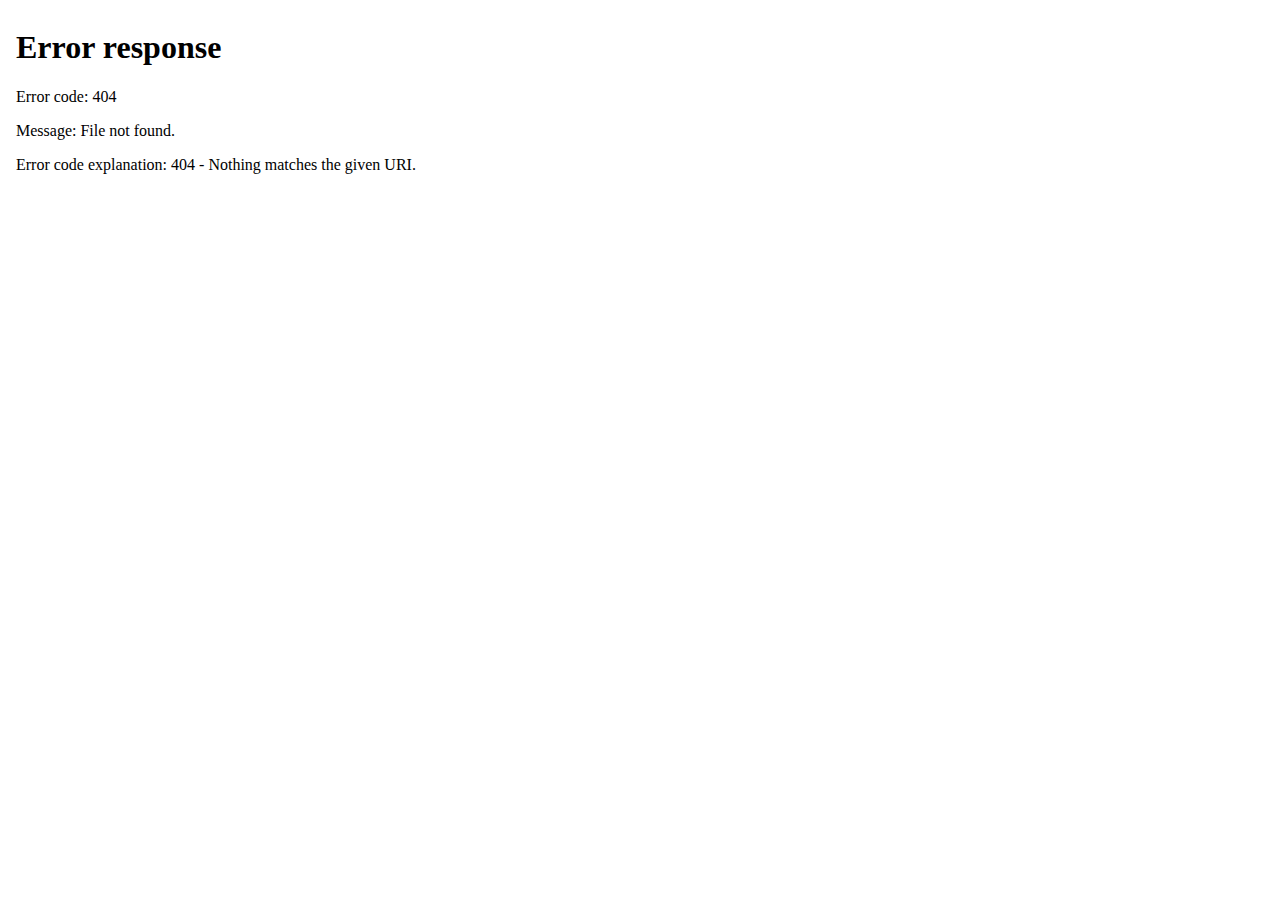
==== index.html @ c475c565 "Rename time4you.html to index.html" ====
<html>
  <head>
    <title>Solarfly Studios ~ T4Y Beta</title>
  </head>
  <body>
    <div margin-top="100px" height="500px" width="660px" border-radius="5px" border-style="outset">
      <iframe width="640" height="480" src="assets\rhythm.swf" frameborder="0" margin="10px"></iframe>
    </div>
  </body>
</html>
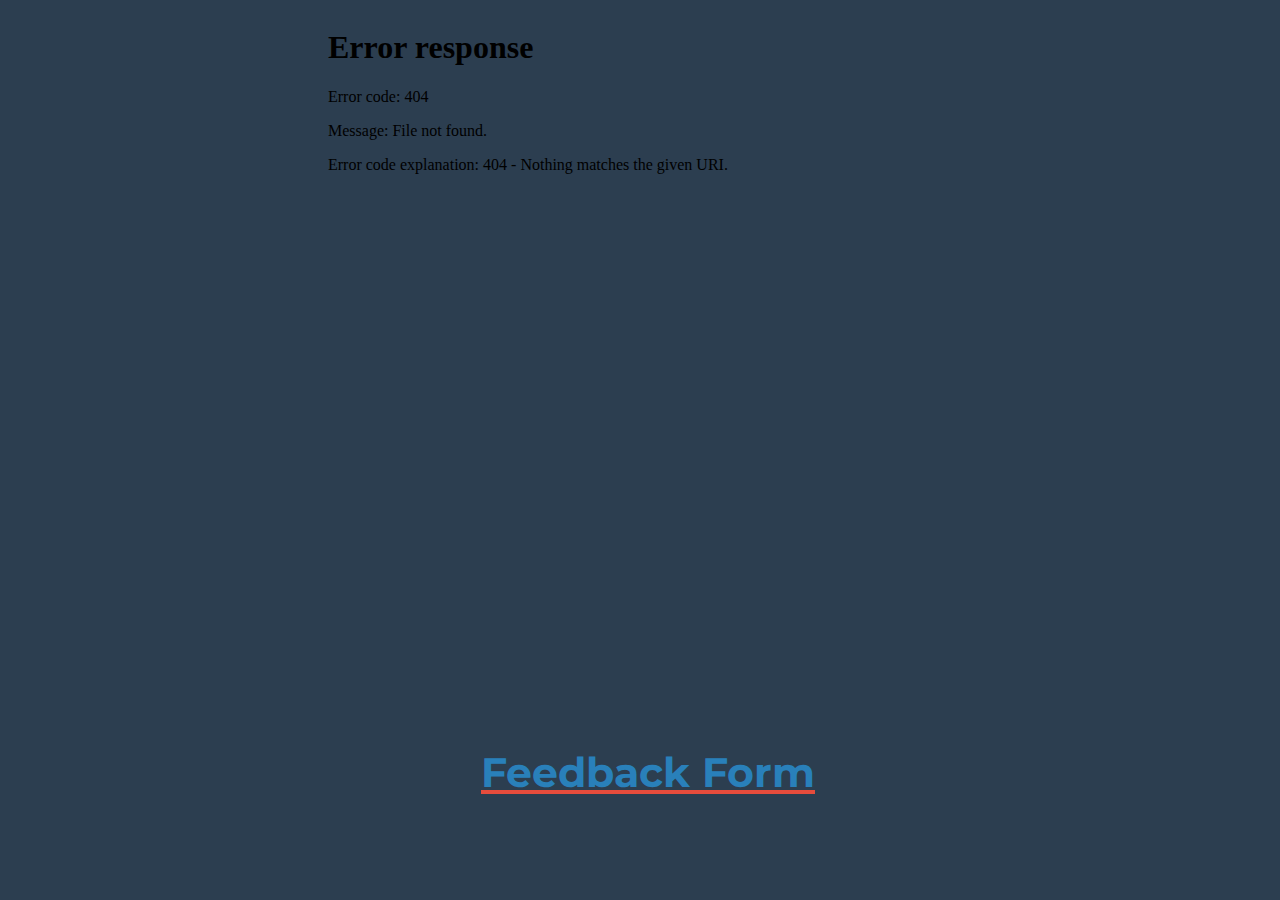
==== commit aa0e26d0: "Updated Website" ====
--- a/index.html
+++ b/index.html
@@ -1,10 +1,24 @@
 <html>
   <head>
-    <title>Solarfly Studios ~ T4Y Beta</title>
+    <link rel="icon" type="image/ico" href="/favicon.ico"/>
+        <link href='http://fonts.googleapis.com/css?family=Montserrat' rel='stylesheet' type='text/css'>
+        <link rel="stylesheet" type="text/css" href="style.css">
+      <title>Solarfly Studios ~ T4Y Beta</title>
   </head>
   <body>
-    <div margin-top="100px" height="500px" width="660px" border-radius="5px" border-style="outset">
-      <iframe width="640" height="480" src="assets\rhythm.swf" frameborder="0" margin="10px"></iframe>
-    </div>
+    <center>
+      <div margin-top="100px" height="500px" width="660px" border-radius="5px" border-style="outset">
+        <iframe id="swf" width="640" height="480" src="assets\Time4YouBeta.swf" frameborder="0" margin="10px"></iframe>
+      </div>
+      <h1><a href="https://docs.google.com/forms/d/1oTT7qzEfcQi70I19vfjgvxTwU_j6RFJqNyM-CcD1UfY/viewform" style="color: #E64C3C"><span class="span1"~</span> Feedback Form <span class="span1"~</span>
+          </a>
+        </h1>
+    </center>
+    
+  <script>
+    window.onload = function() {
+      document.getElementById("swf").focus();
+    };
+  </script>
   </body>
 </html>
--- a/style.css
+++ b/style.css
@@ -0,0 +1,34 @@
+/*Body*/
+
+body {
+  background : #2C3E50;
+  background : rgba(44, 62, 80, 1);
+}
+
+
+
+h1 {
+    position: absolute;
+    text-align: center;
+    top: 80%;
+    width: 100%;
+    font-family: 'Montserrat', sans-serif;
+    font-size : 41px;
+    overflow: hidden;
+    -webkit-transition: 0.3s all;
+    transition: 0.3s all;
+    }
+    
+    h1:hover {
+-webkit-transform: scale(1.0f5,1.05);
+    -ms-transform: scale(1.05,1.05);
+    transform: scale(1.05,1.05);
+}
+
+span.span1 {
+    color : #2980BA;
+    color : rgb(41, 128, 186);
+    overflow: hidden;
+    -webkit-transition: 0.3s all;
+    transition: 0.3s all;
+}